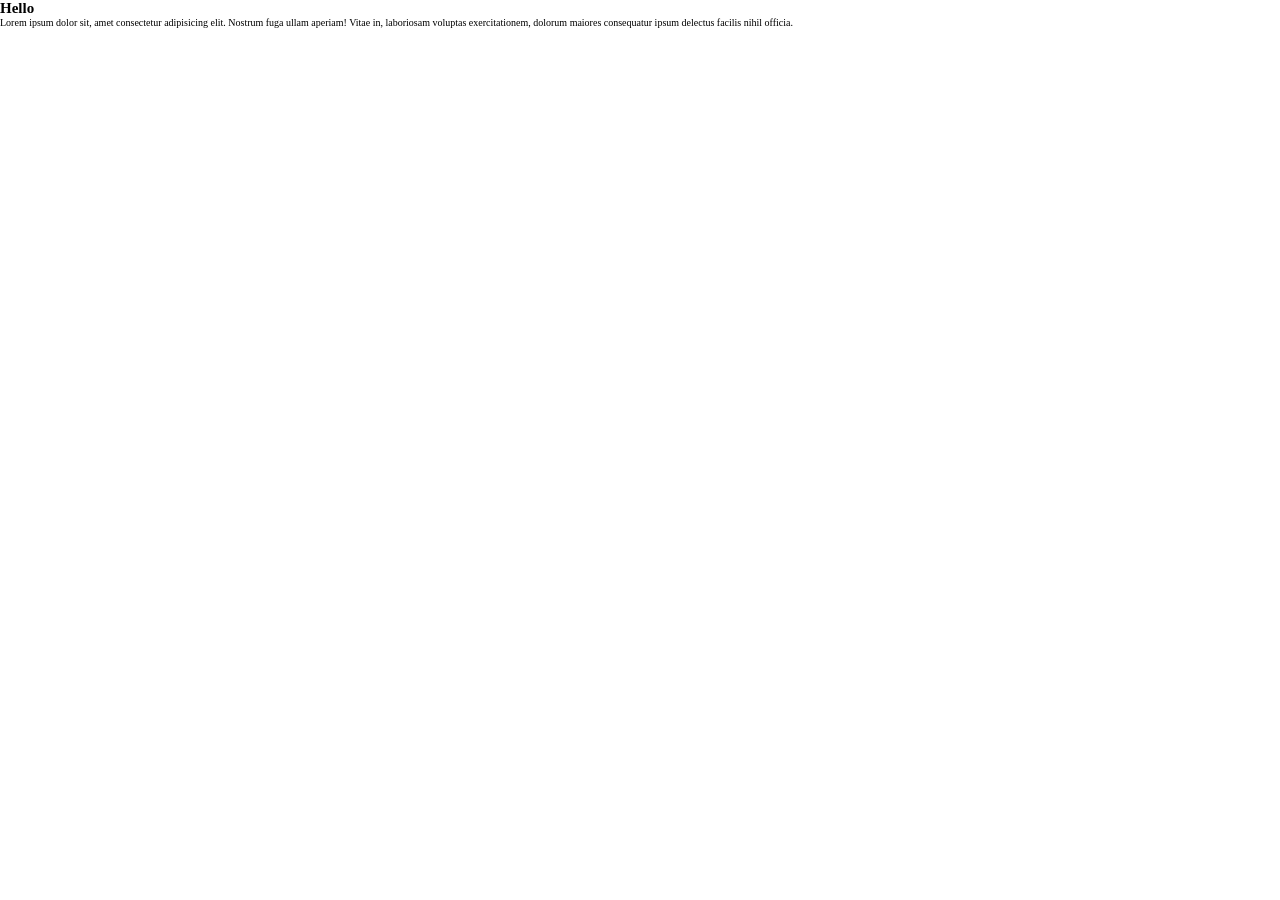
==== index.html @ d0b0b608 "30/4/26" ====
<!DOCTYPE html>
<html lang="en">
<head>
    <meta charset="UTF-8">
    <meta name="viewport" content="width=device-width, initial-scale=1.0">
    <link rel="stylesheet" href="style.css">
    <title>Document</title>
</head>
<body>


    <div class="membership">

            <img src="https://picsum.photos/350/150" alt="" class="membership__img">
            
            <div>
                <h2>Hello</h2>
                <p>Lorem ipsum dolor sit, amet consectetur adipisicing elit. Nostrum fuga ullam aperiam! Vitae in, laboriosam voluptas exercitationem, dolorum maiores consequatur ipsum delectus facilis nihil officia.</p>
            </div>
    </div>
</body>
</html>
---- style.css ----
*,*::after,*::before{
    margin: 0;
    padding: 0;
    box-sizing: border-box;
}

html{

    font-size: 62.5%;
}


.card{

    border:2px dashed red;
    width: 250px;
    &.card img{
        width: 100%;
        height: 150px; 
        object-fit: cover;
    }

    /* >*{
        border:2px dashed red;
    } */

    .card__content{
        background-color: green;
        padding:0.5rem 1rem;
    }

    .card__btn{
        text-decoration: none;
        font-size: 1.5rem;
        display: block;
        background-color: yellow;
        text-align: center;
        padding-block: 1rem;
    }

}


.membership{

    display: flex;

    align-items: center;

   .membership__img{

        clip-path: polygon(0% 100%, 0% 1%, 100% 1%, 90% 100%);
    }
}



/* image reset */
img{
    max-width: 100%;
    display: block;
    font-style: italic;
    background-size: cover;
    background-repeat: no-repeat;
    object-fit: cover;
    shape-margin: 0.75em;    
}
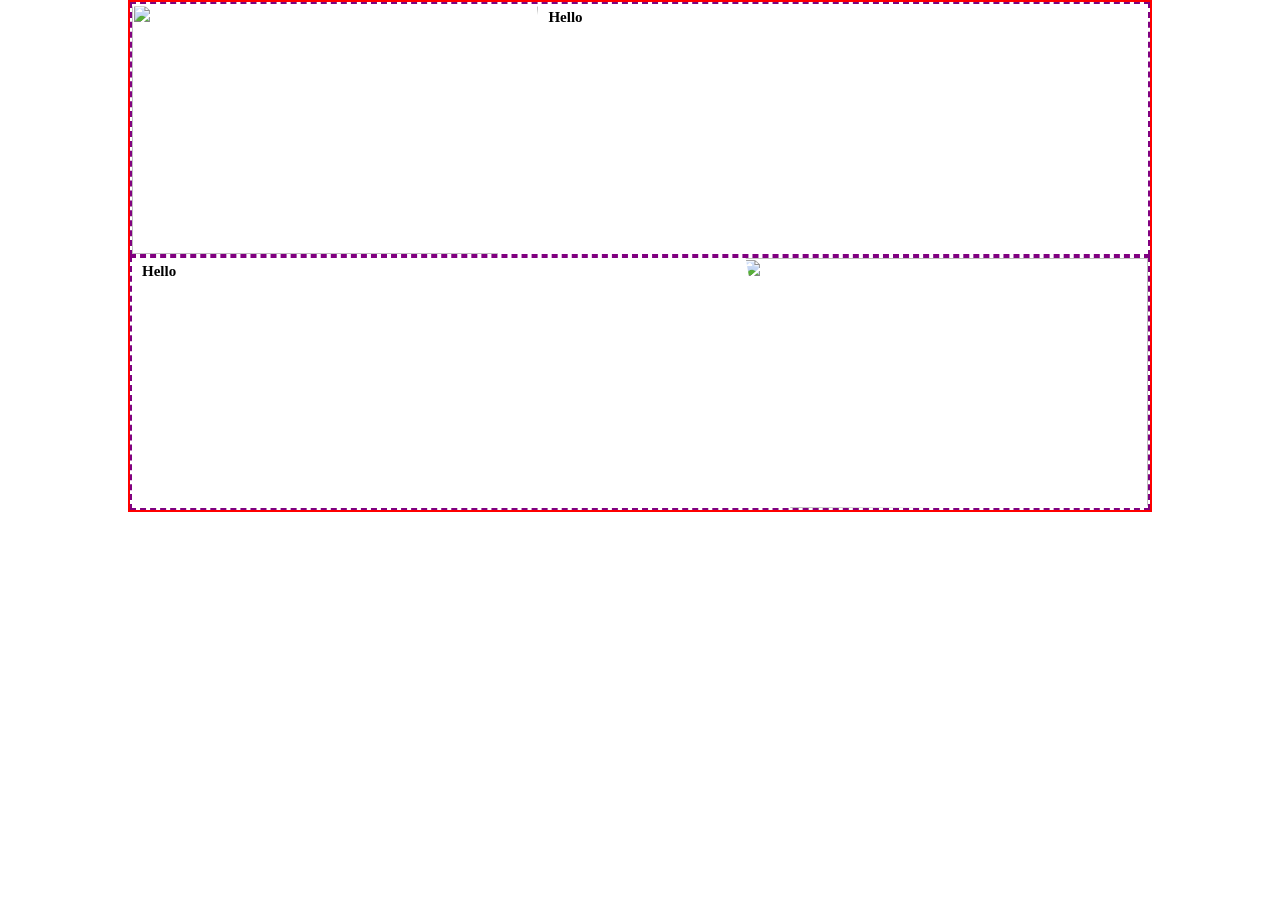
==== commit bf570583: "4/5/26" ====
--- a/index.html
+++ b/index.html
@@ -8,15 +8,22 @@
 </head>
 <body>
 
+    <div class="container">
+        <div class="membership">
+                <img src="https://picsum.photos/350/150" alt="" class="membership__img">
+                <div>
+                    <h2>Hello</h2>
+                    <!-- <p>Lorem ipsum dolor sit, amet consectetur adipisicing elit. Nostrum fuga ullam aperiam! Vitae in, laboriosam voluptas exercitationem, dolorum maiores consequatur ipsum delectus facilis nihil officia.</p> -->
+                </div>
+        </div>
+        <div class="membership reverse">
+                <img src="https://picsum.photos/350/150" alt="" class="membership__img reverse">
+                <div>
+                    <h2>Hello</h2>
+                    <!-- <p>Lorem ipsum dolor sit, amet consectetur adipisicing elit. Nostrum fuga ullam aperiam! Vitae in, laboriosam voluptas exercitationem, dolorum maiores consequatur ipsum delectus facilis nihil officia.</p> -->
+                </div>
+        </div>
+    </div>
 
-    <div class="membership">
-
-            <img src="https://picsum.photos/350/150" alt="" class="membership__img">
-            
-            <div>
-                <h2>Hello</h2>
-                <p>Lorem ipsum dolor sit, amet consectetur adipisicing elit. Nostrum fuga ullam aperiam! Vitae in, laboriosam voluptas exercitationem, dolorum maiores consequatur ipsum delectus facilis nihil officia.</p>
-            </div>
-    </div>
 </body>
 </html>
--- a/style.css
+++ b/style.css
@@ -44,15 +44,81 @@
 .membership{
 
     display: flex;
+    flex-direction: column;
 
-    align-items: center;
 
-   .membership__img{
+    width: 100%;
 
-        clip-path: polygon(0% 100%, 0% 1%, 100% 1%, 90% 100%);
+
+    div{
+        flex: 1 0 60%;
+        padding:0.5rem 1rem;
+    }
+    
+    .membership__img{
+        width: 100%;
+        flex: 1 1 40%;
+    
+        /* flex: 0 0 60%; */
+        /* clip-path: polygon(0% 100%, 0% 1%, 100% 1%, 90% 100%);
+        &.reverse{
+            clip-path: none;
+            clip-path: polygon(100% 99%, 100% 0%, 1% 0%, 12% 100%);
+
+        } */
+    }
+
+    @media (min-width:768px) {
+
+        &.membership{
+
+             flex-direction: row;
+            &.reverse{
+                flex-direction: row-reverse;
+            }
+        }
+        .membership__img{
+
+
+            height: 250px;
+         
+            clip-path: polygon(0% 100%, 0% 1%, 100% 1%, 90% 100%);
+            &.reverse{
+                clip-path: none;
+                clip-path: polygon(100% 99%, 100% 0%, 1% 0%, 12% 100%);
+
+            }
+        }
+
+
+                
+        /* Large devices (laptops) */
+        @media (min-width: 992px) {
+            /* lg */
+
+           border: 2px dashed purple;
+        }
+
+        @media (min-width:1200px){}
+
+
+
     }
 }
 
+
+.container{
+
+    width: min(80%, calc(100% - 2rem));
+    border: 2px solid red;
+    margin: 0 auto;
+
+    
+}
+
+.reverse{
+    /* flex-direction: row-reverse; */
+}
 
 
 /* image reset */
